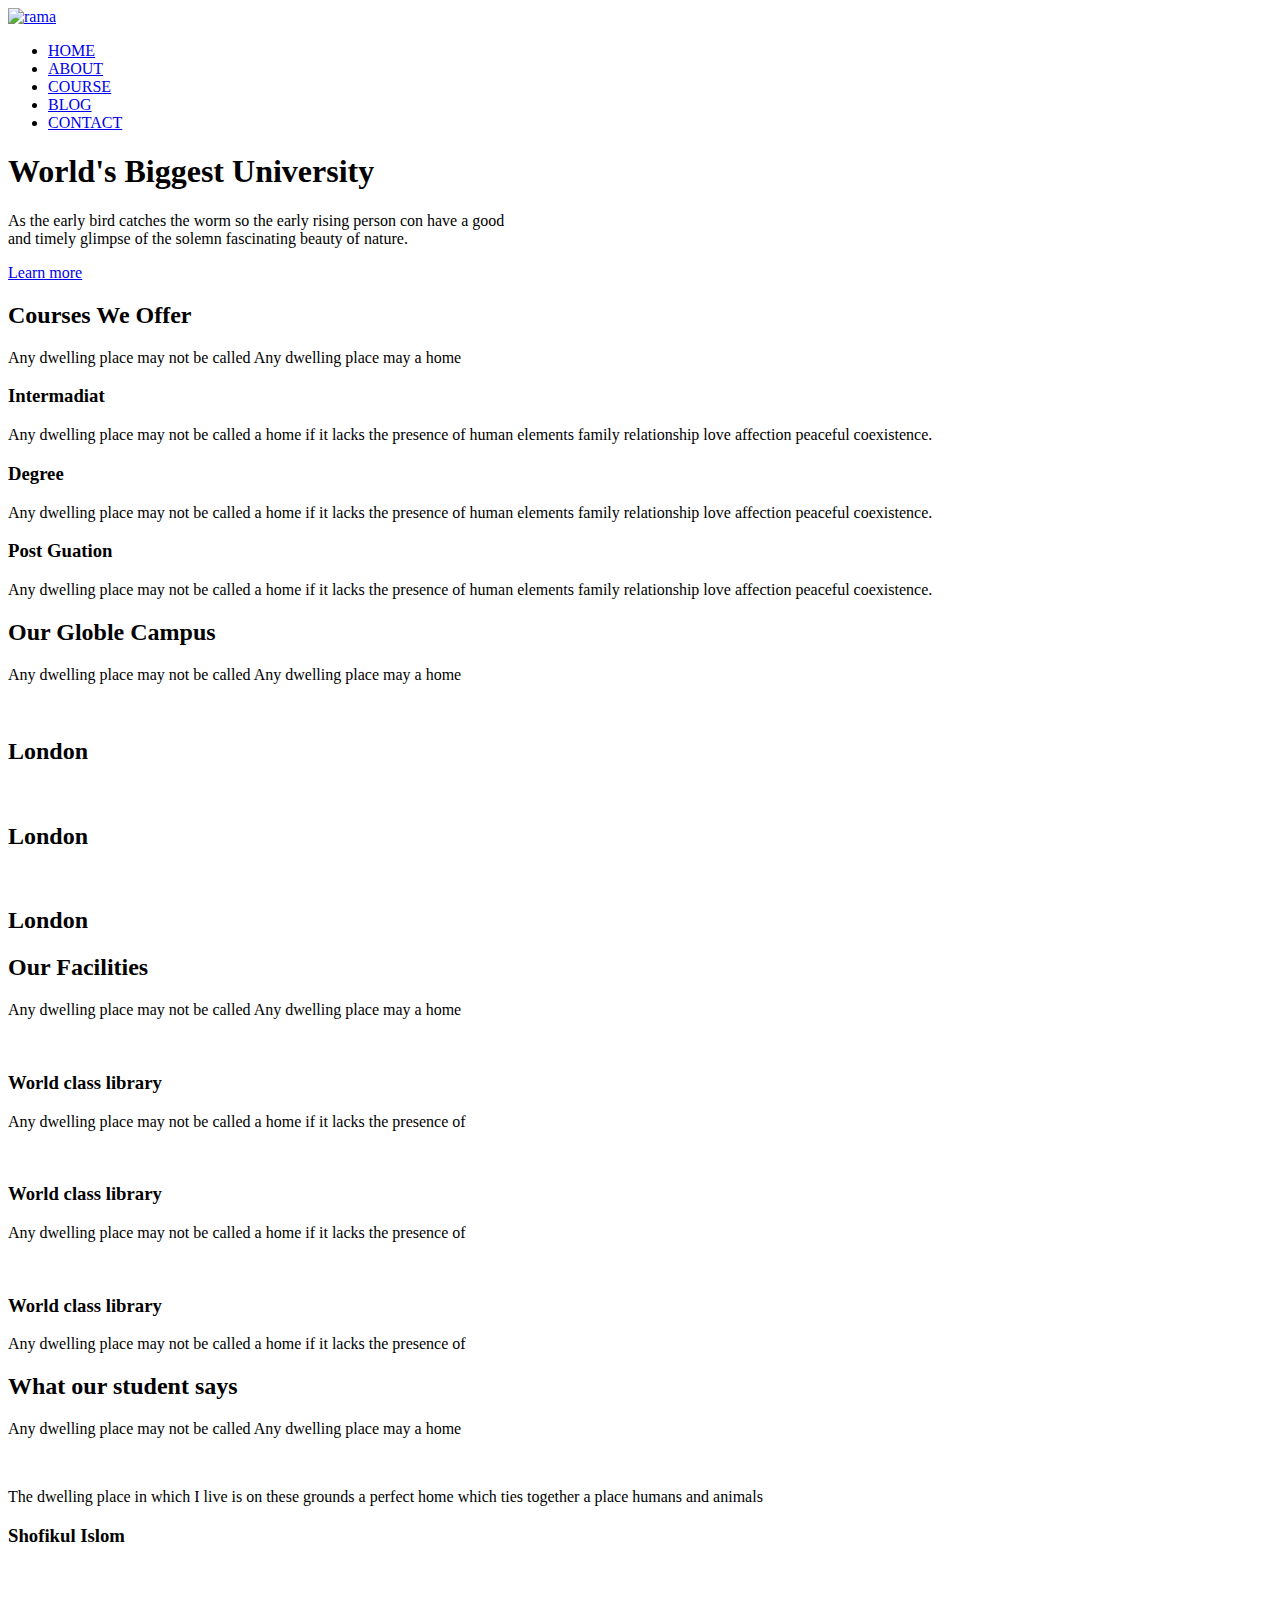
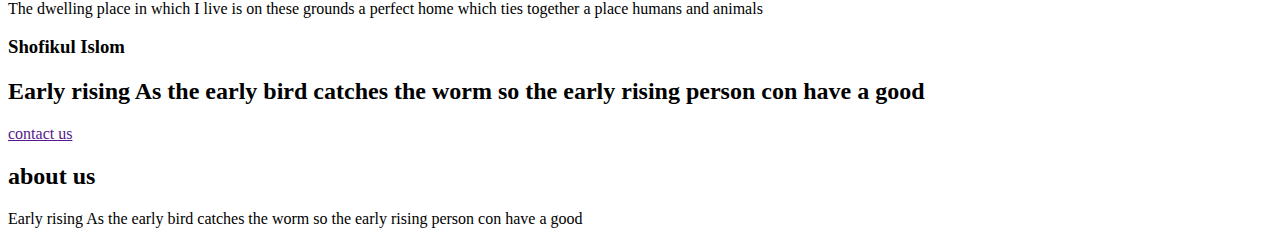
==== index.html @ 9b78d027 "Add files via upload" ====
<!DOCTYPE html>
<html lang="en">
  <head>
    <meta charset="UTF-8" />
    <meta http-equiv="X-UA-Compatible" content="IE=edge" />
    <meta name="viewport" content="width=device-width, initial-scale=1.0" />
    <title>My second website</title>
    <link rel="stylesheet" href="css/bootstrap.min.css" />
    <link rel="stylesheet" href="css/fontawesome.min.css" />
    <link rel="stylesheet" href="css/all.min.css" />
    <link rel="stylesheet" href="style.css" />
  </head>
  <body>
    <section class="header">
      <nav>
        <a href="Index.html"><img src="img/logo.png" alt="rama" /></a>
        <div class="nav-links" id="navLink">
          <i class="fa fa-times" onclick="hideManu()"></i>
          <ul>
            <li><a href="./index.html">HOME</a></li>
            <li><a href="./about.html">ABOUT</a></li>
            <li><a href="./course.html">COURSE</a></li>
            <li><a href="./blog.html">BLOG</a></li>
            <li><a href="#">CONTACT</a></li>
          </ul>
        </div>
        <i class="fa fa-bars" onclick="showManu()"></i>
      </nav>
      <div class="banner-text">
        <h1>World's Biggest University</h1>
        <p>
          As the early bird catches the worm so the early rising person con have
          a good <br />
          and timely glimpse of the solemn fascinating beauty of nature.
        </p>
        <a class="hero-button" href="#">Learn more</a>
      </div>
    </section>

    <!-- course section start -->
    <div class="servis-taital">
      <h2>Courses We Offer</h2>
      <p>Any dwelling place may not be called Any dwelling place may a home</p>
    </div>

    <section id="course">
      <div class="course-item">
        <h3>Intermadiat</h3>
        <p>
          Any dwelling place may not be called a home if it lacks the presence
          of human elements family relationship love affection peaceful
          coexistence.
        </p>
      </div>
      <div class="course-item">
        <h3>Degree</h3>
        <p>
          Any dwelling place may not be called a home if it lacks the presence
          of human elements family relationship love affection peaceful
          coexistence.
        </p>
      </div>
      <div class="course-item">
        <h3>Post Guation</h3>
        <p>
          Any dwelling place may not be called a home if it lacks the presence
          of human elements family relationship love affection peaceful
          coexistence.
        </p>
      </div>
    </section>

    <!-- course section end -->

    <!-- -----------campus section start------------->
    <div class="servis-taital">
      <h2>Our Globle Campus</h2>
      <p>Any dwelling place may not be called Any dwelling place may a home</p>
    </div>

    <section id="campus">
      <div class="campus-col">
        <div class="campus-img">
          <img src="img/m7.jpg" alt="" />
        </div>
        <div class="layer">
          <h2>London</h2>
        </div>
      </div>
      <div class="campus-col">
        <div class="campus-img">
          <img src="img/m7.jpg" alt="" />
        </div>
        <div class="layer">
          <h2>London</h2>
        </div>
      </div>
      <div class="campus-col">
        <div class="campus-img">
          <img src="img/m7.jpg" alt="" />
        </div>
        <div class="layer">
          <h2>London</h2>
        </div>
      </div>
    </section>

    <!-- -----------campus section end------------->

    <!-- facilities section start -->

    <div class="servis-taital">
      <h2>Our Facilities</h2>
      <p>Any dwelling place may not be called Any dwelling place may a home</p>
    </div>

    <section id="facilities">
      <div class="facilities-col">
        <img src="img/m10.jpg" alt="" />
        <h3>World class library</h3>
        <p>
          Any dwelling place may not be called a home if it lacks the presence
          of
        </p>
      </div>
      <div class="facilities-col">
        <img src="img/m10.jpg" alt="" />
        <h3>World class library</h3>
        <p>
          Any dwelling place may not be called a home if it lacks the presence
          of
        </p>
      </div>
      <div class="facilities-col">
        <img src="img/m10.jpg" alt="" />
        <h3>World class library</h3>
        <p>
          Any dwelling place may not be called a home if it lacks the presence
          of
        </p>
      </div>
    </section>

    <!--------- facilities section end --------------->

    <!------------ testimoial section start ---------->
    <div class="servis-taital">
      <h2>What our student says</h2>
      <p>Any dwelling place may not be called Any dwelling place may a home</p>
    </div>

    <section id="testimonial">
      <div class="testimonial-col">
        <img src="img/w2.jpeg" alt="" />
        <div class="testimonial-text">
          <p>
            The dwelling place in which I live is on these grounds a perfect
            home which ties together a place humans and animals
          </p>
          <h3>Shofikul Islom</h3>
          <i class="fa fa-star"></i>
          <i class="fa fa-star"></i>
          <i class="fa fa-star"></i>
          <i class="fa fa-star"></i>
          <i class="fa fa-star-o"></i>
        </div>
      </div>
      <div class="testimonial-col">
        <img src="img/w2.jpeg" alt="" />
        <div class="testimonial-text">
          <p>
            The dwelling place in which I live is on these grounds a perfect
            home which ties together a place humans and animals
          </p>
          <h3>Shofikul Islom</h3>
          <i class="fa fa-star"></i>
          <i class="fa fa-star"></i>
          <i class="fa fa-star"></i>
          <i class="fa fa-star"></i>
          <i class="fa fa-star"></i>
        </div>
      </div>
    </section>

    <!--------- testimoial section end ------------->

    <!---------- cta section start ----------------->
    <section id="cta">
      <div class="cta-text">
        <h2>
          Early rising As the early bird catches the worm so the early rising
          person con have a good
        </h2>
        <a class="hero-button" href="">contact us</a>
      </div>
    </section>

    <!---------- cta section end ----------------->

    <!------------ foorer section start ----------->

    <section id="footer">
      <h2>about us</h2>

      <p>
        Early rising As the early bird catches the worm so the early rising
        person con have a good
      </p>
      <div class="social-icon">
        <i class="fab fa-facebook"></i>
        <i class="fab fa-youtube"></i>
        <i class="fab fa-instagram"></i>
        <i class="fab fa-twitter"></i>
        <i class="fab fa-linkedin"></i>
      </div>
    </section>

    <!-- ---------------java script code------------->
    <script src="main.js"></script>
    <script src="js/bootstrap.bundle.min.js"></script>
  </body>
</html>
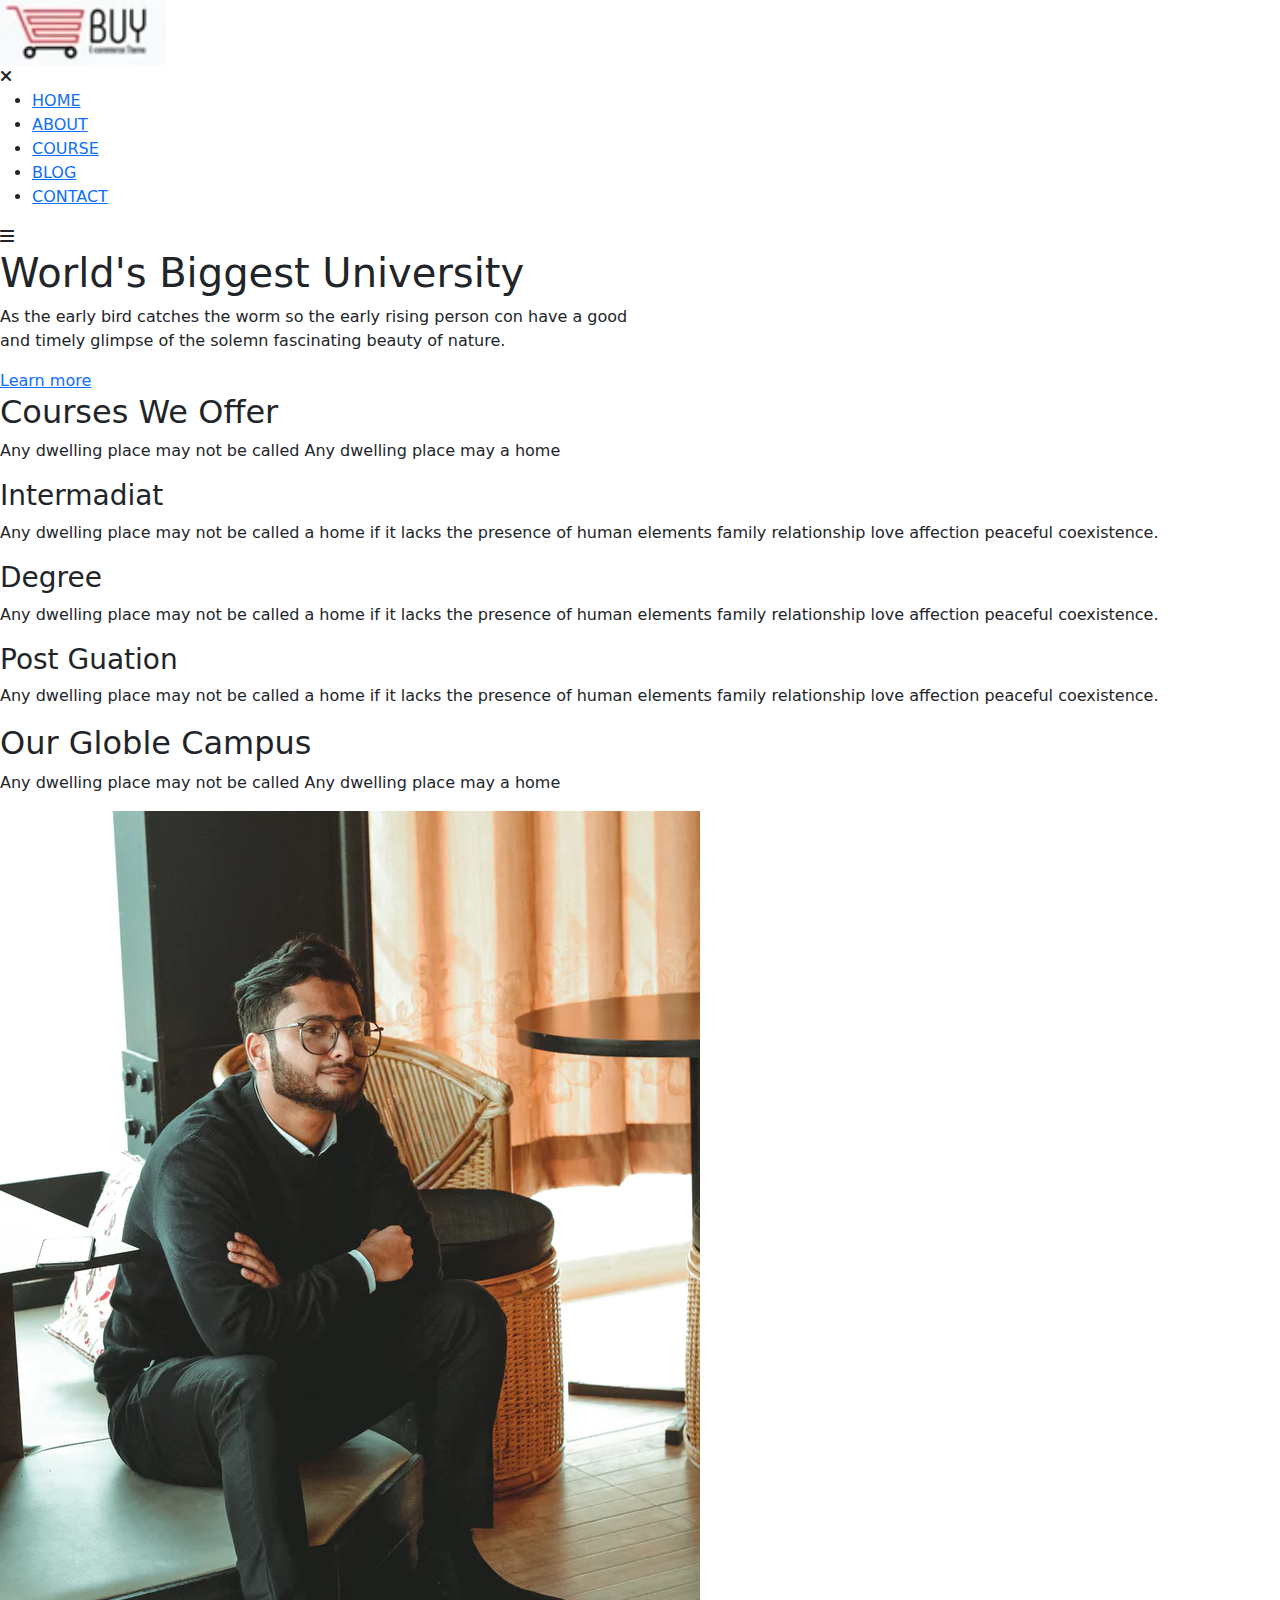
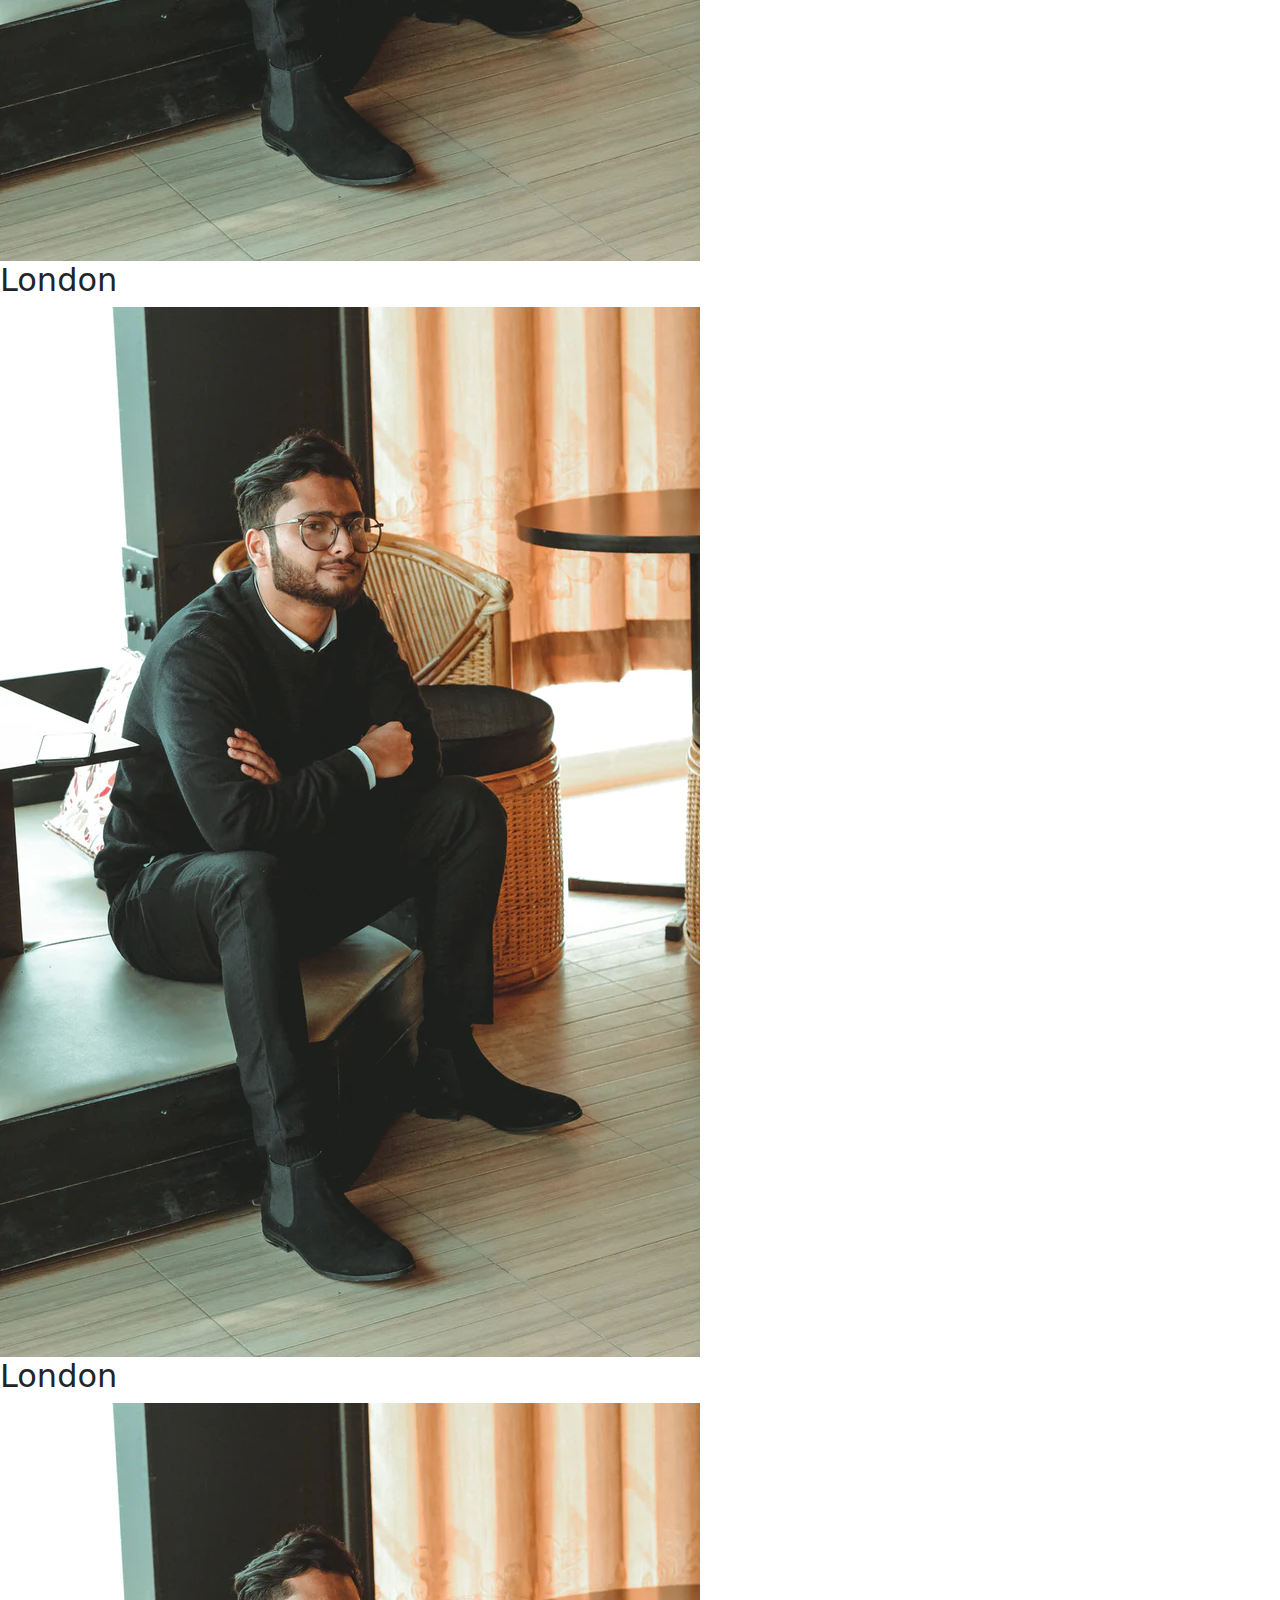
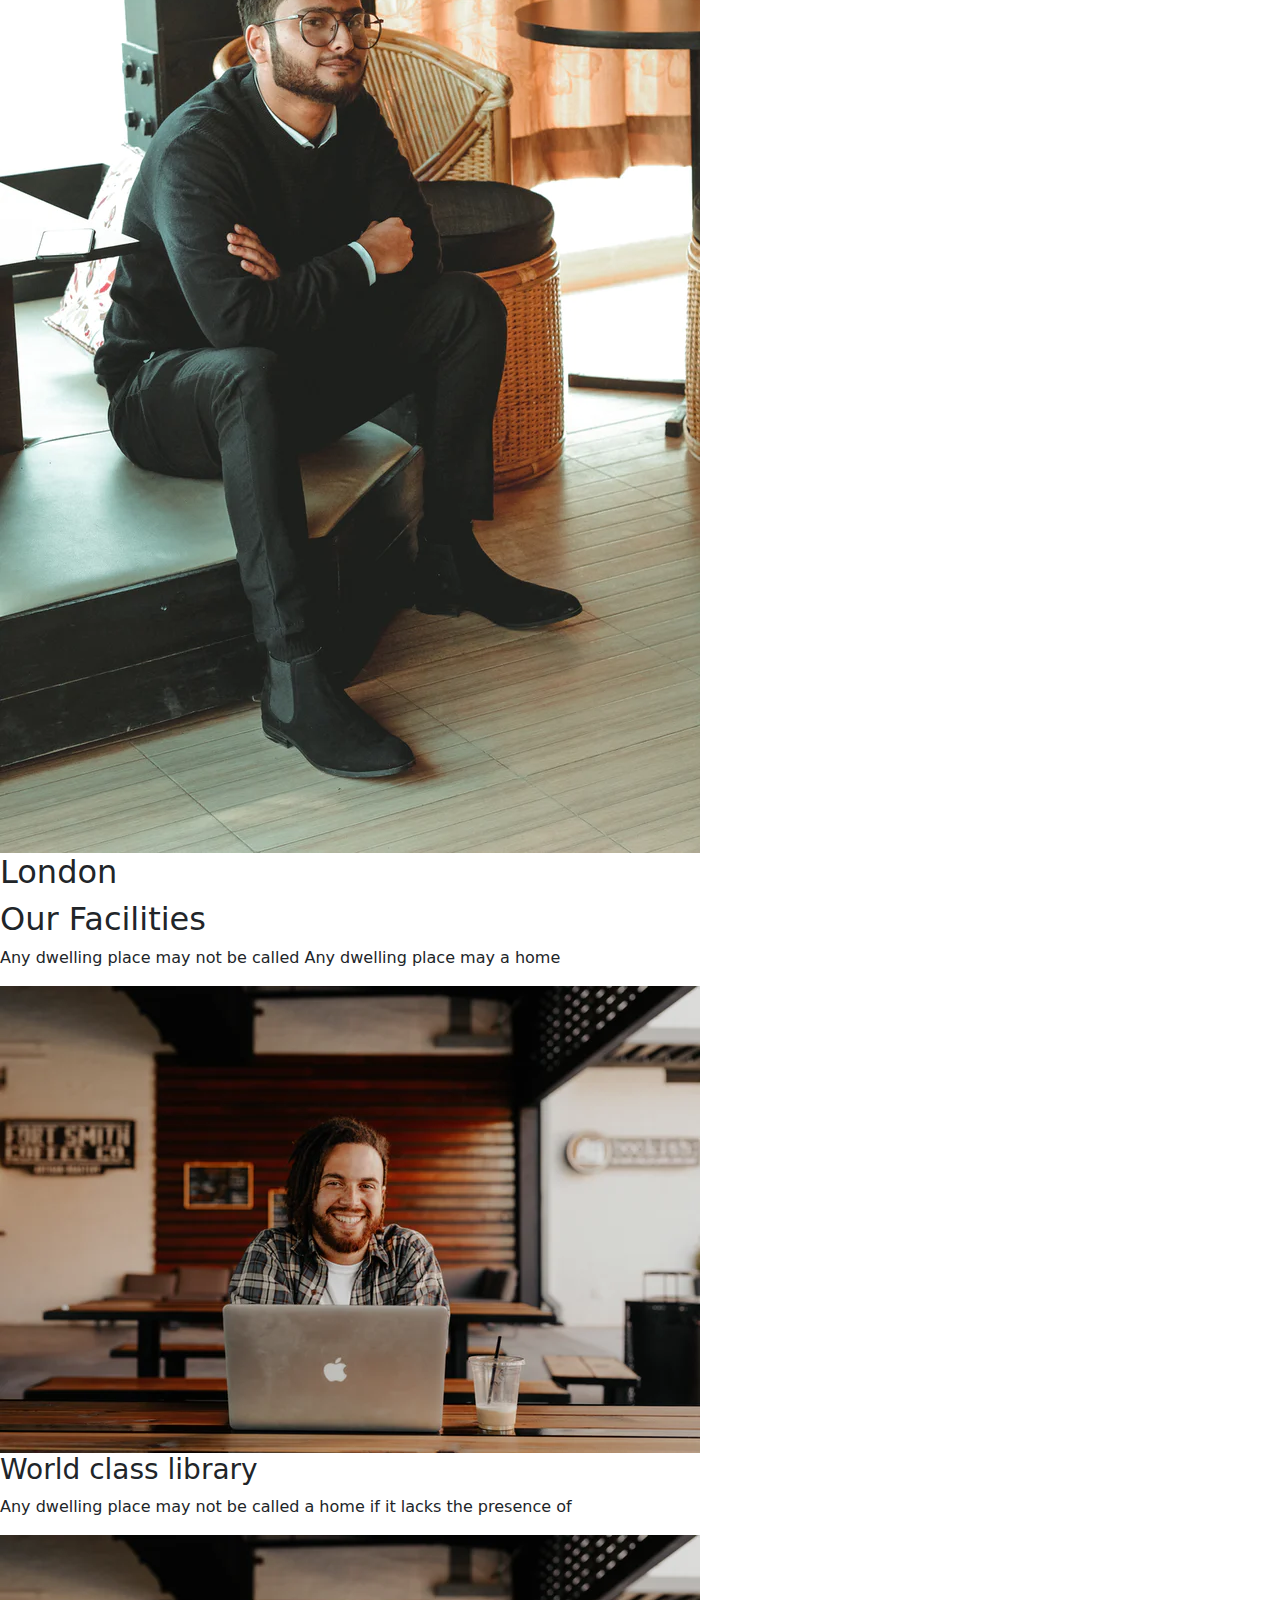
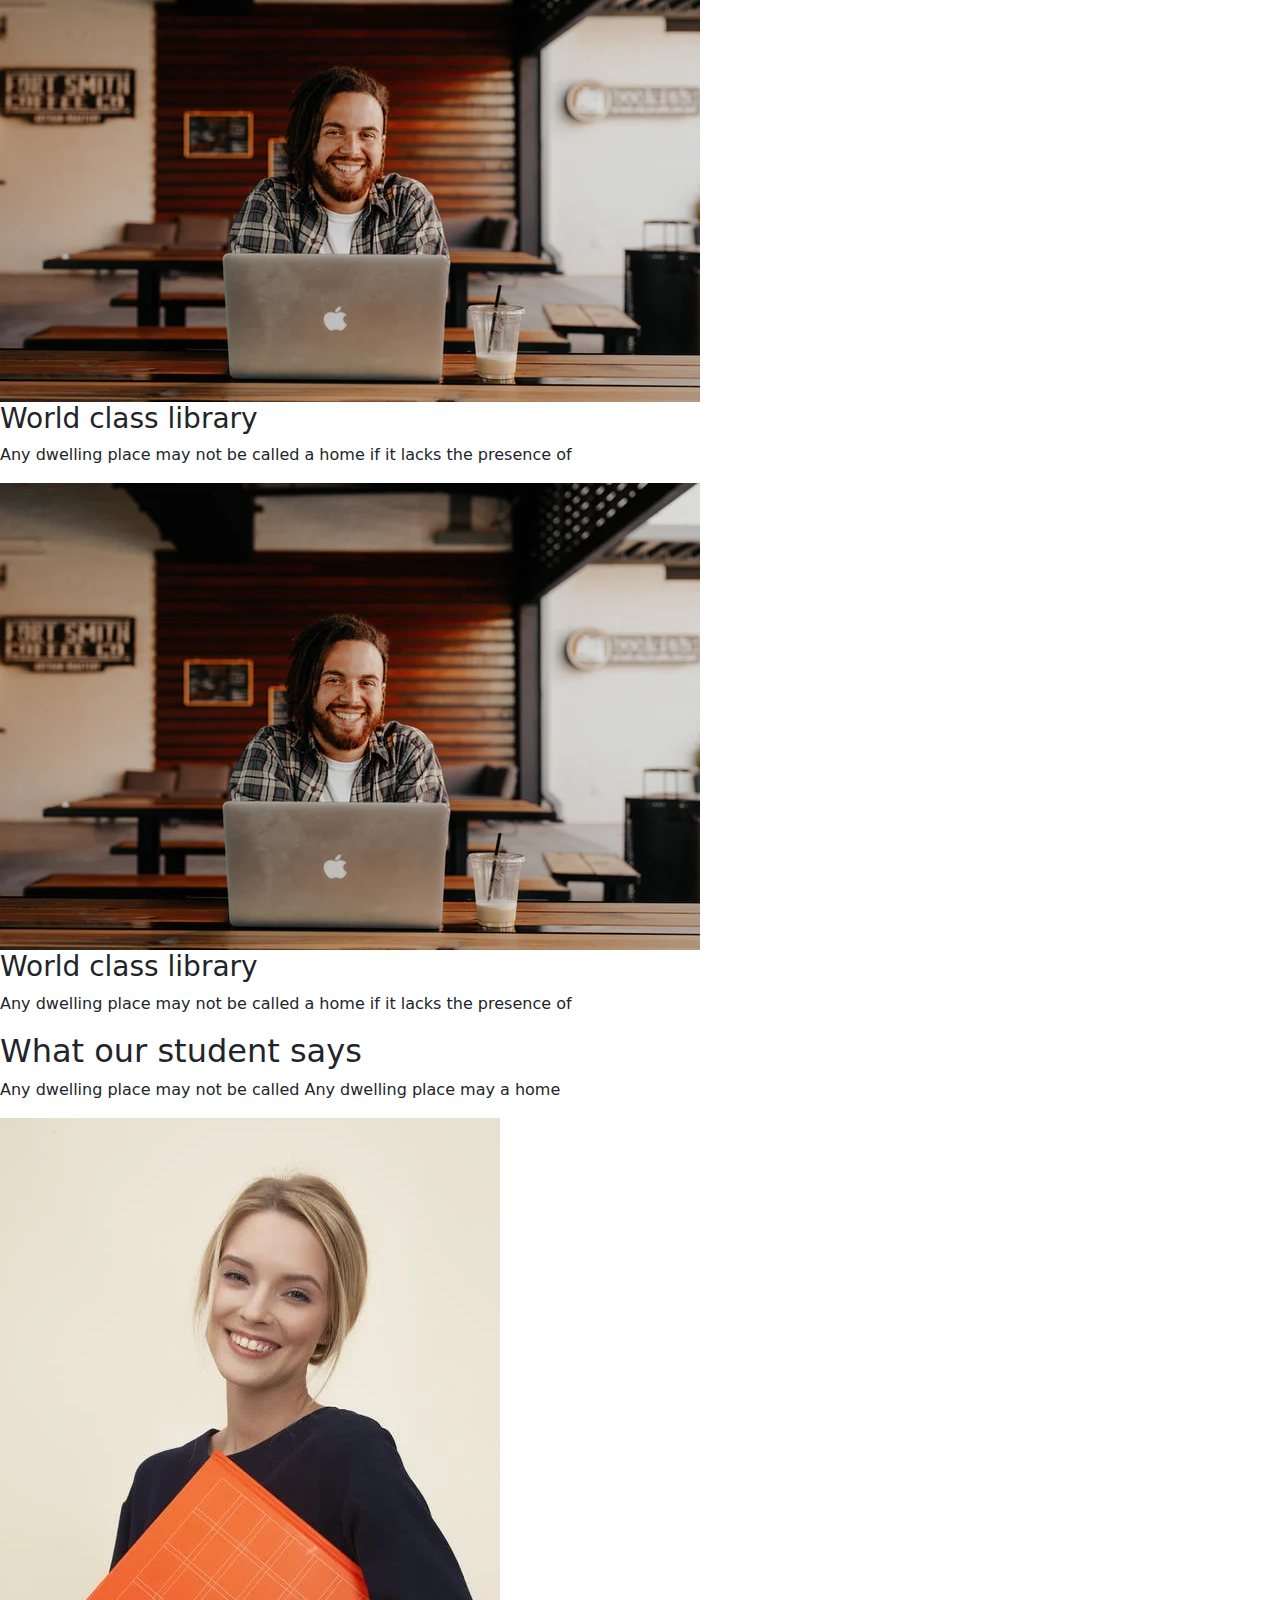
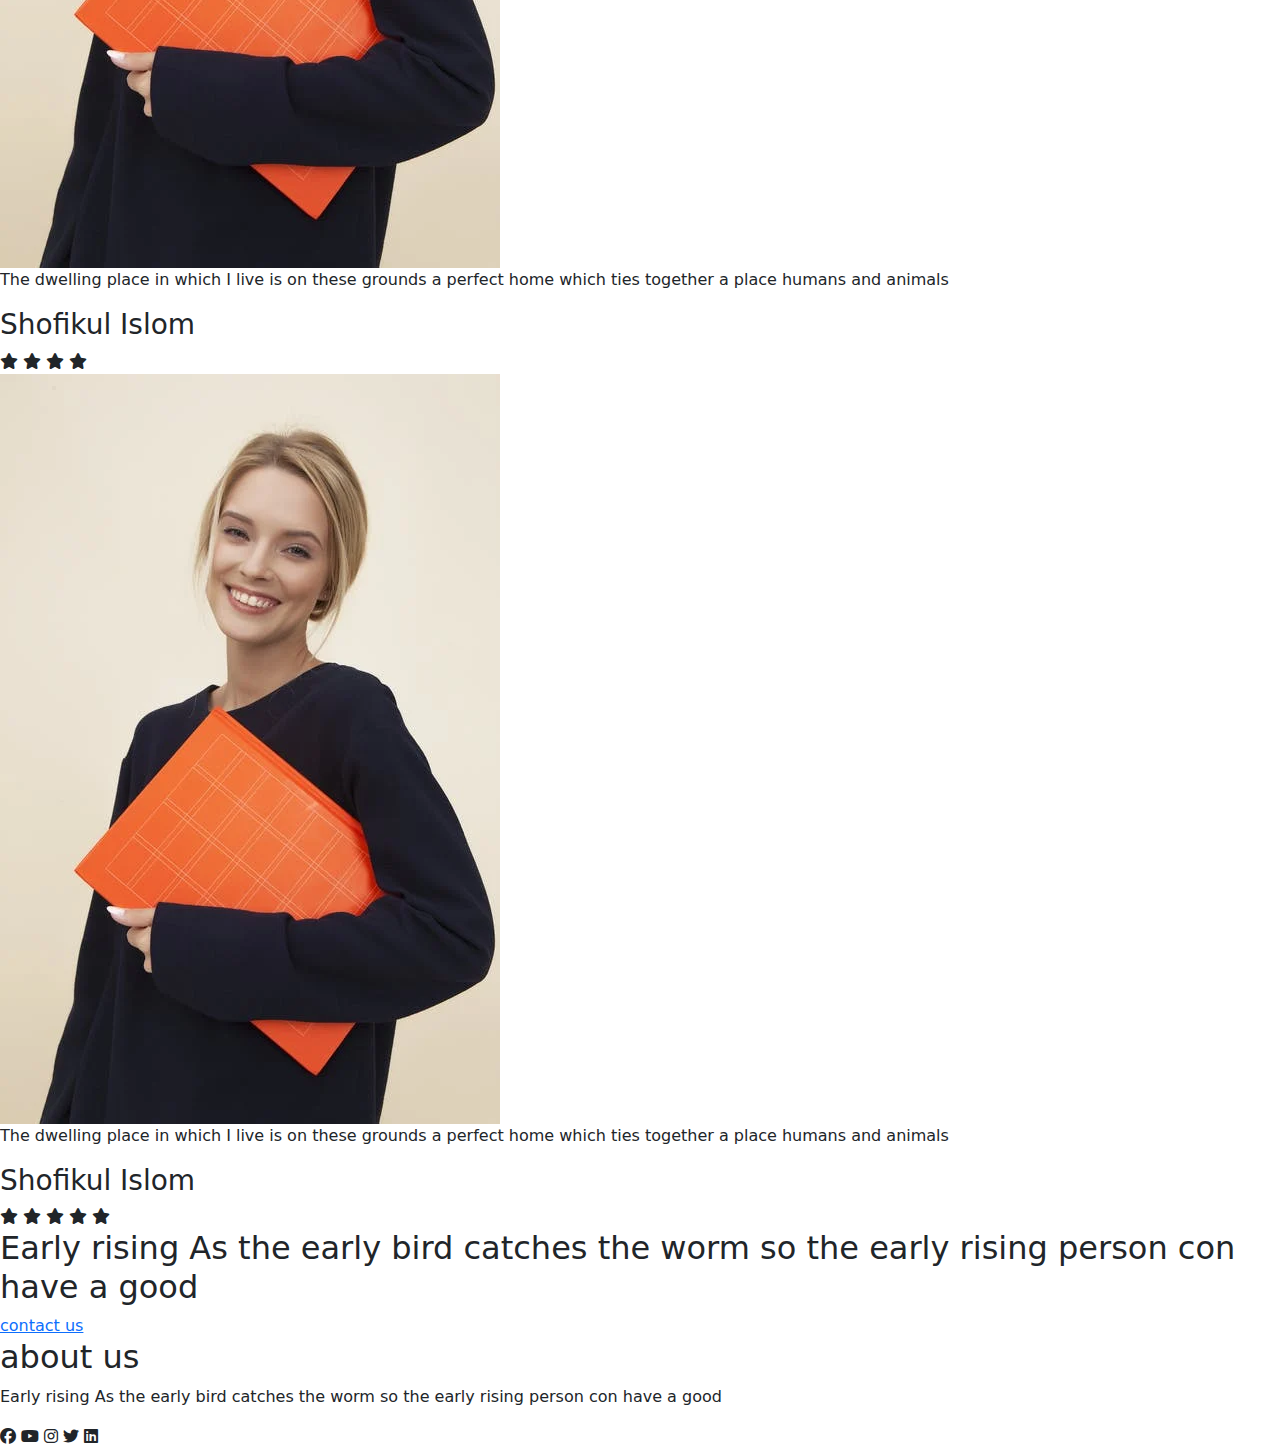
==== commit 25c3c7ce: "Add files via upload" ====
--- a/index.html
+++ b/index.html
@@ -5,9 +5,14 @@
     <meta http-equiv="X-UA-Compatible" content="IE=edge" />
     <meta name="viewport" content="width=device-width, initial-scale=1.0" />
     <title>My second website</title>
-    <link rel="stylesheet" href="css/bootstrap.min.css" />
-    <link rel="stylesheet" href="css/fontawesome.min.css" />
-    <link rel="stylesheet" href="css/all.min.css" />
+    <link
+      href="https://cdn.jsdelivr.net/npm/bootstrap@5.3.0-alpha3/dist/css/bootstrap.min.css"
+      rel="stylesheet"
+    />
+    <link
+      rel="stylesheet"
+      href="https://cdnjs.cloudflare.com/ajax/libs/font-awesome/6.4.0/css/all.min.css"
+    />
     <link rel="stylesheet" href="style.css" />
   </head>
   <body>
@@ -217,6 +222,6 @@
 
     <!-- ---------------java script code------------->
     <script src="main.js"></script>
-    <script src="js/bootstrap.bundle.min.js"></script>
+    <script src="https://cdn.jsdelivr.net/npm/bootstrap@5.3.0-alpha3/dist/js/bootstrap.bundle.min.js"></script>
   </body>
 </html>
